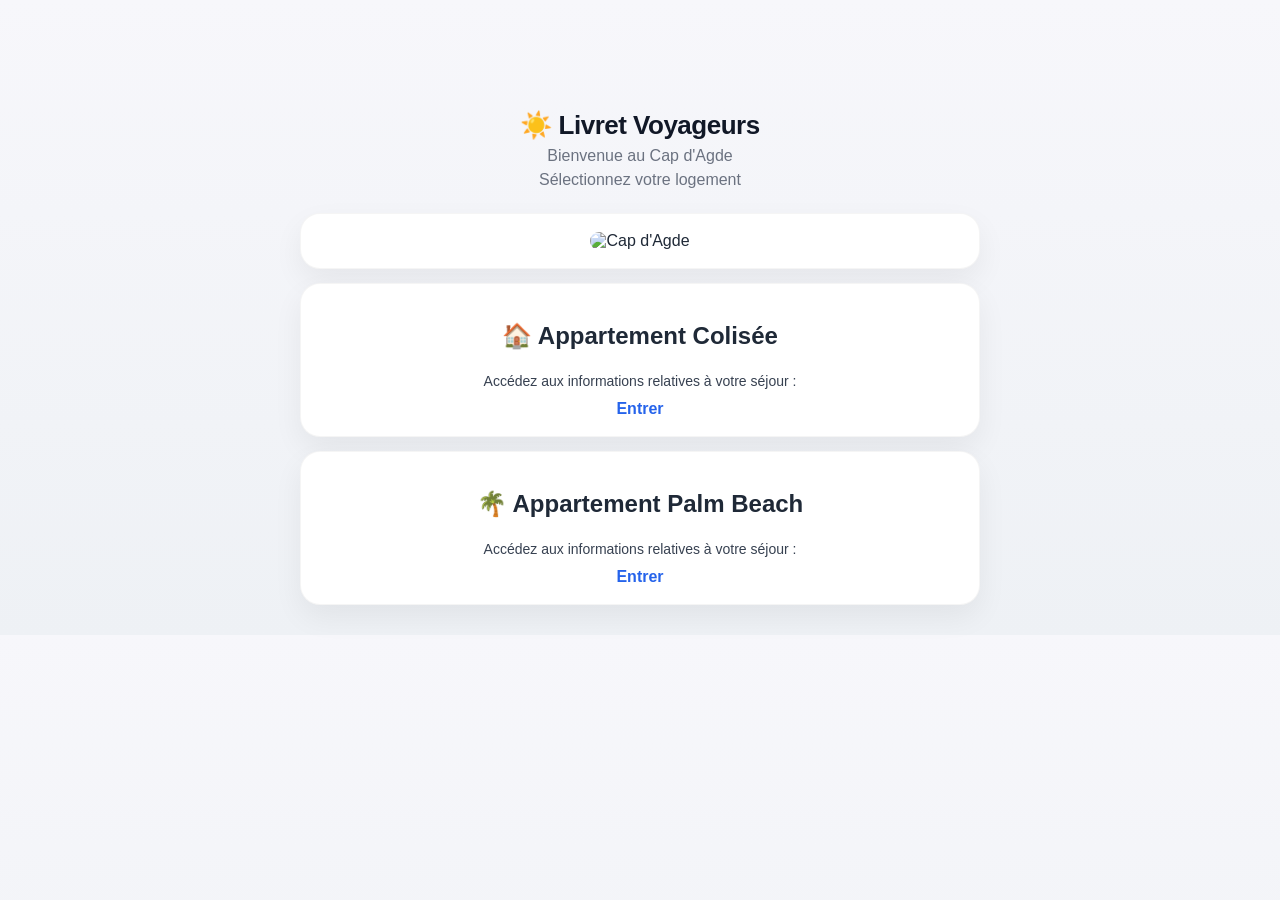
==== index.html @ 2b040fc0 "Update index.html" ====
<!DOCTYPE html>
<html lang="fr">
<head>
  <meta charset="UTF-8">
  <meta name="viewport" content="width=device-width, initial-scale=1.0">
  <title>Livret Voyageurs</title>
  <link rel="stylesheet" href="css/style.css">
</head>

<body>

  <div class="container">

    <div class="header">
      <h1>☀️ Livret Voyageurs</h1>
      <p>Bienvenue au Cap d'Agde</p>
      <p>Sélectionnez votre logement</p>
    </div>

    <!-- PHOTO D'ACCUEIL -->
    <div class="card">
      <img
        src="images/accueil.jpg"
        alt="Cap d'Agde"
        style="width:100%; border-radius:12px;"
      >
    </div>

    <!-- COLISÉE -->
    <div class="card">
      <h2>🏠 Appartement Colisée</h2>

      <p>
        Accédez aux informations relatives à votre séjour :
      </p>

      <a class="btn" href="colisee/colisee.html">
        Entrer
      </a>
    </div>

    <!-- PALM BEACH -->
    <div class="card">
      <h2>🌴 Appartement Palm Beach</h2>

      <p>
        Accédez aux informations relatives à votre séjour :
      </p>

      <a class="btn" href="palm-beach/palm-beach.html">
        Entrer
      </a>
    </div>

  </div>

</body>
</html>
---- css/style.css ----
body {
  margin: 0;
  font-family: -apple-system, BlinkMacSystemFont, "Segoe UI", Roboto, Arial, sans-serif;
  background: linear-gradient(180deg, #f7f7fb 0%, #eef1f5 100%);
  color: #1f2937;
  text-align: center; /* CENTRAGE GLOBAL */
}

/* CONTAINER */
.container {
  max-width: 680px;
  margin: auto;
  padding: 16px;
  padding-top: 80px;
}

/* HEADER PLUS PREMIUM */
.header {
  text-align: center;
  padding: 30px 10px 10px;
}

.header h1 {
  font-size: 26px;
  margin: 0;
  font-weight: 800;
  letter-spacing: -0.5px;
  color: #111827;
}

.header p {
  margin: 6px 0 0;
  color: #6b7280;
}

.small {
  font-size: 13px;
  color: #9ca3af;
}

/* LANG SWITCH */
.lang-switch {
  margin-top: 14px;
  display: flex;
  justify-content: center;
  gap: 10px;
}

.lang-switch button {
  background: white;
  border: 1px solid #e5e7eb;
  padding: 7px 12px;
  border-radius: 999px;
  font-weight: 600;
  font-size: 13px;
  cursor: pointer;
  transition: 0.2s;
  box-shadow: 0 4px 10px rgba(0,0,0,0.04);
}

.lang-switch button:hover {
  transform: translateY(-1px);
}

/* CARDS STYLE HÔTEL */
.card {
  background: white;
  border-radius: 20px;
  padding: 18px;
  margin: 14px 0;
  box-shadow: 0 12px 30px rgba(0,0,0,0.06);
  border: 1px solid rgba(0,0,0,0.04);
  transition: 0.2s;
}

.card:hover {
  transform: translateY(-2px);
}

/* TITRES SECTION */
.card h3 {
  margin: 0 0 10px;
  font-size: 16px;
  font-weight: 800;
  color: #111827;
}

/* TEXTE */
.card p {
  margin: 0;
  font-size: 14px;
  color: #374151;
  line-height: 1.6;
}

/* LIENS */
.card a {
  display: block;
  margin-top: 8px;
  text-decoration: none;
  color: #2563eb;
  font-weight: 600;
}

.card a:hover {
  color: #1d4ed8;
}

/* TOP BAR GLASS */
.topbar {
  position: fixed;
  top: 0;
  left: 0;
  right: 0;
  background: rgba(255,255,255,0.85);
  backdrop-filter: blur(10px);
  border-bottom: 1px solid #e5e7eb;
  z-index: 1000;
}

.topbar-inner {
  max-width: 680px;
  margin: auto;
  display: flex;
  justify-content: space-around;
  padding: 10px 0;
}

.topbar a {
  text-decoration: none;
  color: #111827;
  font-weight: 600;
  font-size: 13px;
  padding: 6px 10px;
  border-radius: 10px;
}

.topbar a:hover {
  background: #f3f4f6;
}

/* BACK BUTTON */
.backtop {
  position: fixed;
  bottom: 18px;
  right: 18px;
  width: 48px;
  height: 48px;
  background: #ff6a00;
  color: white;
  border-radius: 50%;
  display: flex;
  align-items: center;
  justify-content: center;
  font-weight: bold;
  text-decoration: none;
  box-shadow: 0 10px 25px rgba(0,0,0,0.25);
}

/* PHOTOS */
.photo {
  margin: 16px 0;
}

.photo img {
  display: block;
  max-width: 100%;
  height: auto;

  /* important pour photos verticales */
  max-height: 60vh;

  margin: 0 auto;
  border-radius: 12px;
}

/* SCROLL FLUIDE */
html {
  scroll-behavior: smooth;
}

/* MOBILE OPTIMISÉ */
@media (min-width: 600px) {
  .photo img {
    max-height: 70vh;
  }
}
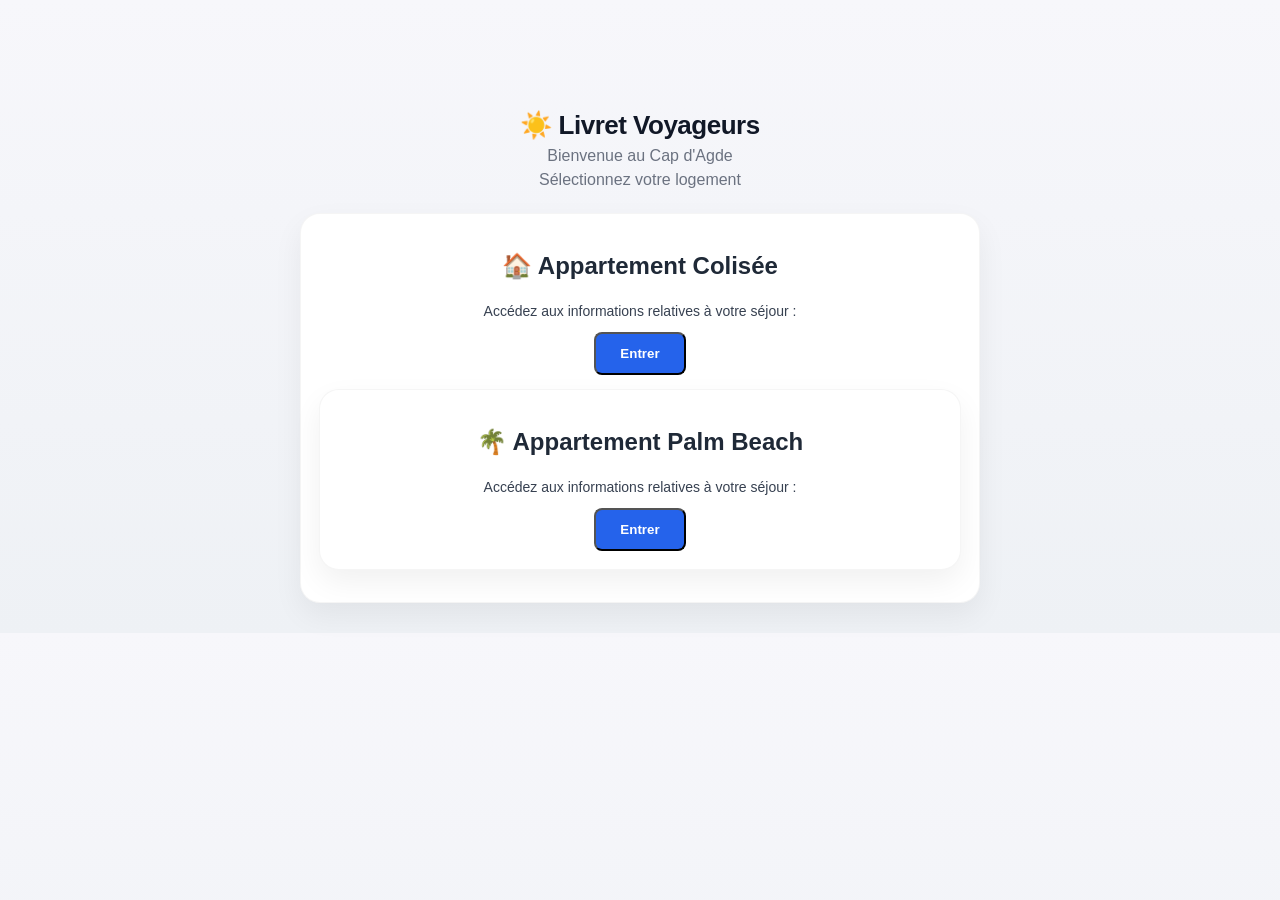
==== commit a86eeb78: "Update index.html" ====
--- a/index.html
+++ b/index.html
@@ -17,15 +17,6 @@
       <p>Sélectionnez votre logement</p>
     </div>
 
-    <!-- PHOTO D'ACCUEIL -->
-    <div class="card">
-      <img
-        src="images/accueil.jpg"
-        alt="Cap d'Agde"
-        style="width:100%; border-radius:12px;"
-      >
-    </div>
-
     <!-- COLISÉE -->
     <div class="card">
       <h2>🏠 Appartement Colisée</h2>
@@ -34,10 +25,9 @@
         Accédez aux informations relatives à votre séjour :
       </p>
 
-      <a class="btn" href="colisee/colisee.html">
-        Entrer
-      </a>
-    </div>
+      <button class="btn" onclick="accesColisee()">
+  Entrer
+</button>
 
     <!-- PALM BEACH -->
     <div class="card">
@@ -47,12 +37,34 @@
         Accédez aux informations relatives à votre séjour :
       </p>
 
-      <a class="btn" href="palm-beach/palm-beach.html">
-        Entrer
-      </a>
+      <button class="btn" onclick="accesPalmBeach()">
+  Entrer
+</button>
     </div>
 
   </div>
 
+    <script>
+function accesColisee() {
+    const code = prompt("Entrez votre code d'accès");
+
+    if (code === "2510") {
+        window.location.href = "colisee/colisee.html";
+    } else {
+        alert("Code incorrect");
+    }
+}
+
+function accesPalmBeach() {
+    const code = prompt("Entrez votre code d'accès");
+
+    if (code === "4837") {
+        window.location.href = "palm-beach/palm-beach.html";
+    } else {
+        alert("Code incorrect");
+    }
+}
+</script>
+    
 </body>
 </html>
--- a/css/style.css
+++ b/css/style.css
@@ -185,3 +185,18 @@
     max-height: 70vh;
   }
 }
+
+.btn{
+    display:inline-block;
+    margin-top:10px;
+    padding:12px 24px;
+    background:#2563eb;
+    color:white;
+    text-decoration:none;
+    border-radius:8px;
+    font-weight:bold;
+}
+
+.btn:hover{
+    opacity:0.9;
+}
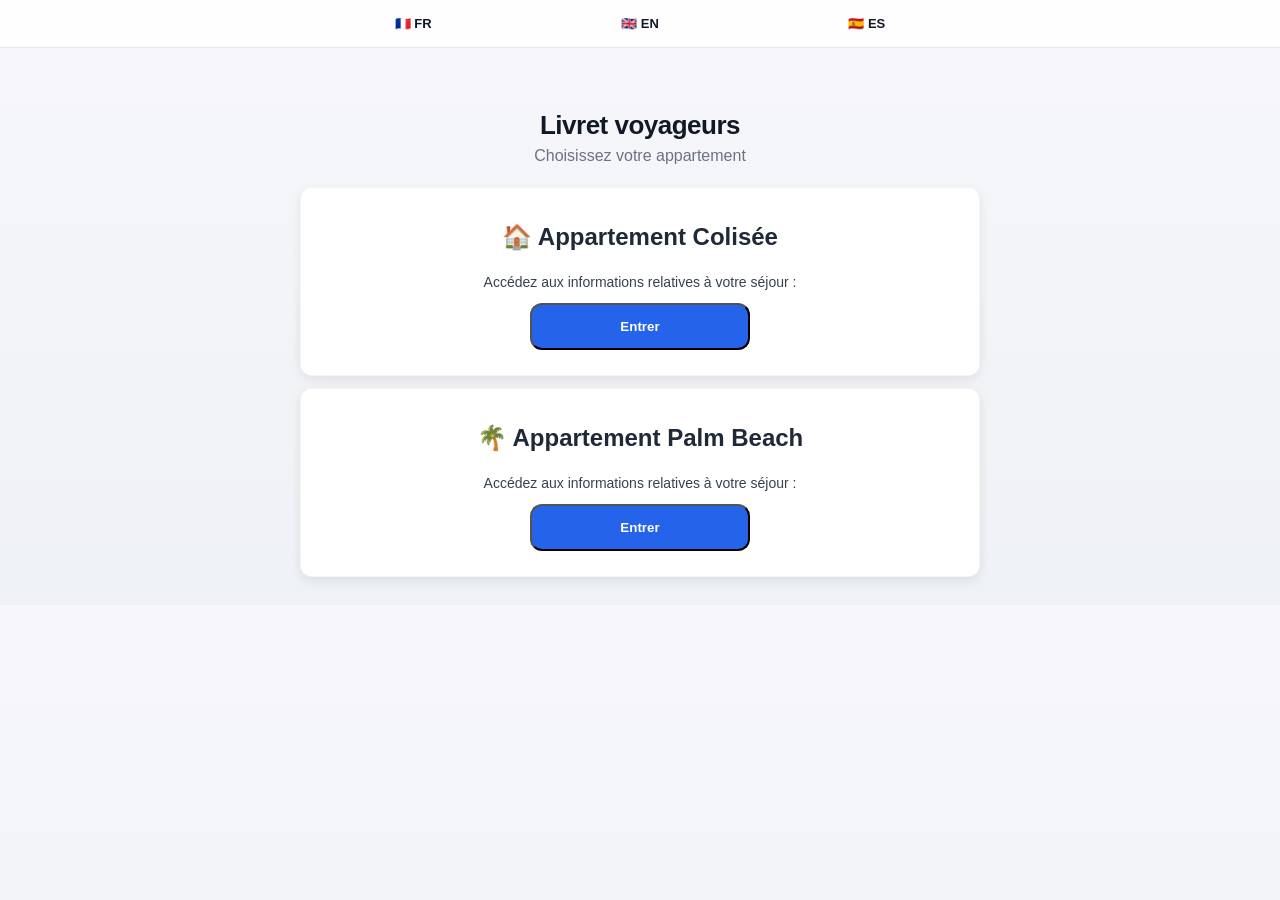
==== commit 16773b33: "Update index.html" ====
--- a/index.html
+++ b/index.html
@@ -9,62 +9,149 @@
 
 <body>
 
+  <!-- LANG SWITCH -->
+  <div class="topbar">
+    <div class="topbar-inner">
+      <a href="#" onclick="setLang('fr')">🇫🇷 FR</a>
+      <a href="#" onclick="setLang('en')">🇬🇧 EN</a>
+      <a href="#" onclick="setLang('es')">🇪🇸 ES</a>
+    </div>
+  </div>
+
   <div class="container">
 
     <div class="header">
-      <h1>☀️ Livret Voyageurs</h1>
-      <p>Bienvenue au Cap d'Agde</p>
-      <p>Sélectionnez votre logement</p>
+      <h1 id="title"></h1>
+      <p id="subtitle"></p>
     </div>
 
     <!-- COLISÉE -->
     <div class="card">
-      <h2>🏠 Appartement Colisée</h2>
-
-      <p>
-        Accédez aux informations relatives à votre séjour :
-      </p>
+      <h2>🏠 <span id="colisee-title"></span></h2>
+      <p id="colisee-text"></p>
 
       <button class="btn" onclick="accesColisee()">
-  Entrer
-</button>
+        <span id="btn-enter"></span>
+      </button>
+    </div>
 
     <!-- PALM BEACH -->
     <div class="card">
-      <h2>🌴 Appartement Palm Beach</h2>
-
-      <p>
-        Accédez aux informations relatives à votre séjour :
-      </p>
+      <h2>🌴 <span id="palm-title"></span></h2>
+      <p id="palm-text"></p>
 
       <button class="btn" onclick="accesPalmBeach()">
-  Entrer
-</button>
+        <span id="btn-enter2"></span>
+      </button>
     </div>
 
   </div>
 
-    <script>
-function accesColisee() {
-    const code = prompt("Entrez votre code d'accès");
+  <script>
+    let lang = localStorage.getItem("lang") || "fr";
 
-    if (code === "2510") {
+    const t = {
+      fr: {
+        title: "Livret voyageurs",
+        subtitle: "Choisissez votre appartement",
+
+        colisee: "Appartement Colisée",
+        palm: "Appartement Palm Beach",
+
+        text: "Accédez aux informations relatives à votre séjour :",
+
+        enter: "Entrer"
+      },
+
+      en: {
+        title: "Guest Guide",
+        subtitle: "Choose your apartment",
+
+        colisee: "Colisée Apartment",
+        palm: "Palm Beach Apartment",
+
+        text: "Access your stay information:",
+
+        enter: "Enter"
+      },
+
+      es: {
+        title: "Guía del viajero",
+        subtitle: "Elige tu apartamento",
+
+        colisee: "Apartamento Colisée",
+        palm: "Apartamento Palm Beach",
+
+        text: "Accede a la información de tu estancia:",
+
+        enter: "Entrar"
+      }
+    };
+
+    function setLang(l){
+      lang = l;
+      localStorage.setItem("lang", l);
+      render();
+    }
+
+    function render(){
+      const d = t[lang];
+
+      document.getElementById("title").innerText = d.title;
+      document.getElementById("subtitle").innerText = d.subtitle;
+
+      document.getElementById("colisee-title").innerText = d.colisee;
+      document.getElementById("palm-title").innerText = d.palm;
+
+      document.getElementById("colisee-text").innerText = d.text;
+      document.getElementById("palm-text").innerText = d.text;
+
+      document.getElementById("btn-enter").innerText = d.enter;
+      document.getElementById("btn-enter2").innerText = d.enter;
+    }
+
+    render();
+
+    /* ======================
+       CODES PIN
+    ====================== */
+
+    function accesColisee() {
+      const code = prompt(
+        lang === "fr" ? "Entrez votre code d'accès" :
+        lang === "en" ? "Enter your access code" :
+        "Introduce tu código de acceso"
+      );
+
+      if (code === "2510") {
         window.location.href = "colisee/colisee.html";
-    } else {
-        alert("Code incorrect");
+      } else {
+        alert(
+          lang === "fr" ? "Code incorrect" :
+          lang === "en" ? "Wrong code" :
+          "Código incorrecto"
+        );
+      }
     }
-}
 
-function accesPalmBeach() {
-    const code = prompt("Entrez votre code d'accès");
+    function accesPalmBeach() {
+      const code = prompt(
+        lang === "fr" ? "Entrez votre code d'accès" :
+        lang === "en" ? "Enter your access code" :
+        "Introduce tu código de acceso"
+      );
 
-    if (code === "4837") {
+      if (code === "4837") {
         window.location.href = "palm-beach/palm-beach.html";
-    } else {
-        alert("Code incorrect");
+      } else {
+        alert(
+          lang === "fr" ? "Code incorrect" :
+          lang === "en" ? "Wrong code" :
+          "Código incorrecto"
+        );
+      }
     }
-}
-</script>
-    
+  </script>
+
 </body>
 </html>
--- a/css/style.css
+++ b/css/style.css
@@ -186,17 +186,53 @@
   }
 }
 
+/* =========================
+   BUTTON BASE
+========================= */
 .btn{
-    display:inline-block;
-    margin-top:10px;
-    padding:12px 24px;
-    background:#2563eb;
-    color:white;
-    text-decoration:none;
-    border-radius:8px;
-    font-weight:bold;
+  display:block;
+  width: fit-content;
+  min-width: 220px;
+  margin: 10px auto;
+  padding: 14px 18px;
+  text-align: center;
+  background: #2563eb;
+  color: white;
+  text-decoration: none;
+  border-radius: 12px;
+  font-weight: 600;
+  transition: 0.2s ease;
 }
 
 .btn:hover{
-    opacity:0.9;
-}
+  background: #1d4ed8;
+  transform: translateY(-2px);
+}
+
+.btn.secondary{
+  background: #d0f7be;
+}
+
+.btn.large{
+  background : #f7a96d;
+  font-size: 18px;
+  padding: 18px 22px;
+  min-width: 260px;
+}
+
+/* =========================
+   CENTRAGE GLOBAL (optionnel mais propre)
+========================= */
+.card{
+  background: white;
+  padding: 15px;
+  border-radius: 12px;
+  margin: 12px 0;
+  box-shadow: 0 4px 12px rgba(0,0,0,0.08);
+  display: flex;
+  flex-direction: column;
+  align-items: center;
+}
+
+
+
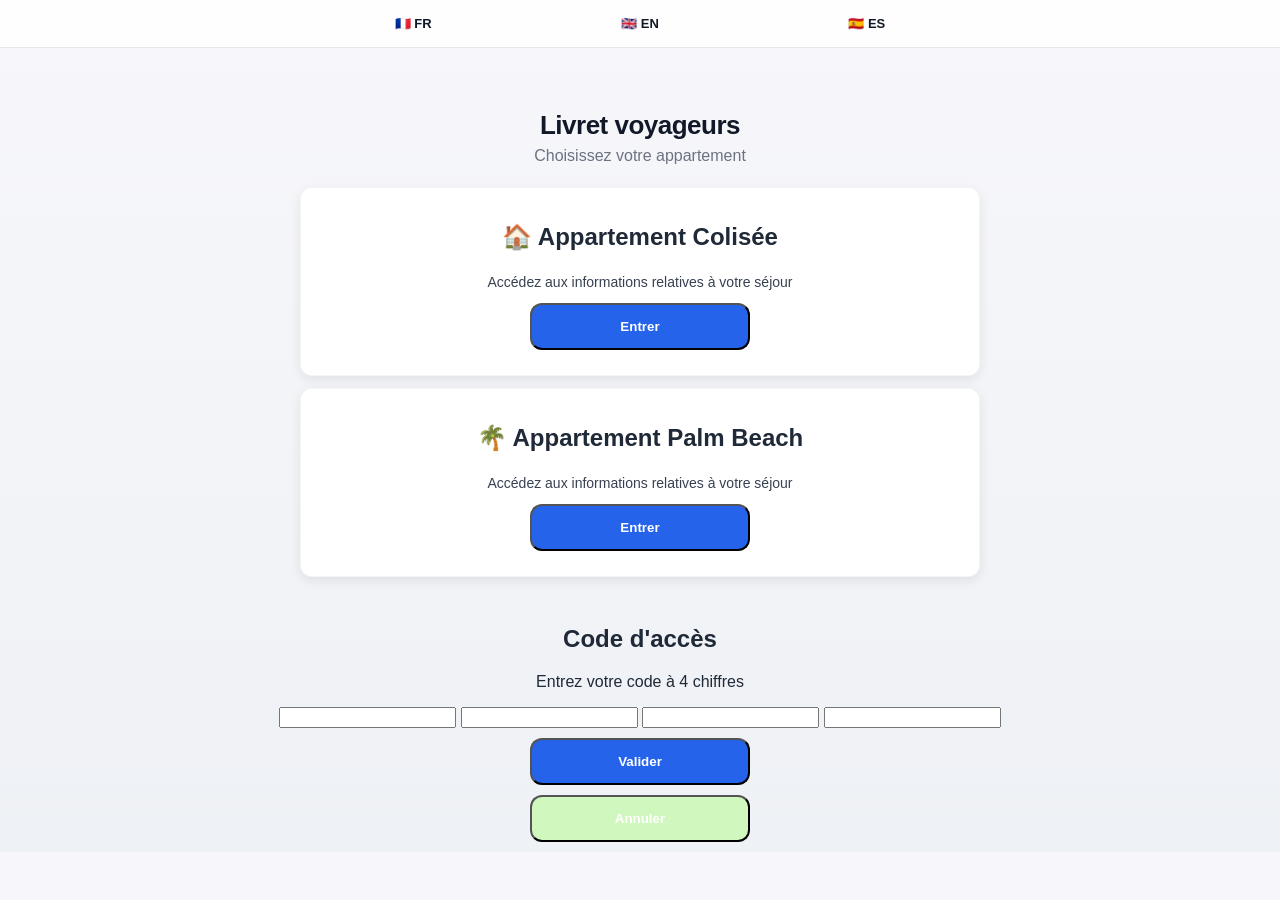
==== commit 09c98568: "Update index.html" ====
--- a/index.html
+++ b/index.html
@@ -9,7 +9,7 @@
 
 <body>
 
-  <!-- LANG SWITCH -->
+  <!-- TOP BAR LANGUE -->
   <div class="topbar">
     <div class="topbar-inner">
       <a href="#" onclick="setLang('fr')">🇫🇷 FR</a>
@@ -29,61 +29,73 @@
     <div class="card">
       <h2>🏠 <span id="colisee-title"></span></h2>
       <p id="colisee-text"></p>
-
-      <button class="btn" onclick="accesColisee()">
-        <span id="btn-enter"></span>
-      </button>
+      <button class="btn" onclick="openPin('colisee')">Entrer</button>
     </div>
 
     <!-- PALM BEACH -->
     <div class="card">
       <h2>🌴 <span id="palm-title"></span></h2>
       <p id="palm-text"></p>
-
-      <button class="btn" onclick="accesPalmBeach()">
-        <span id="btn-enter2"></span>
-      </button>
+      <button class="btn" onclick="openPin('palm')">Entrer</button>
     </div>
 
   </div>
 
+  <!-- =========================
+       PIN MODAL
+  ========================= -->
+  <div id="pinOverlay" class="pin-overlay hidden">
+
+    <div class="pin-box">
+
+      <h2 id="pinTitle">Code d'accès</h2>
+      <p id="pinSubtitle">Entrez votre code à 4 chiffres</p>
+
+      <div class="pin-inputs">
+        <input maxlength="1" class="pin" />
+        <input maxlength="1" class="pin" />
+        <input maxlength="1" class="pin" />
+        <input maxlength="1" class="pin" />
+      </div>
+
+      <button class="btn" onclick="validatePin()">Valider</button>
+      <button class="btn secondary" onclick="closePin()">Annuler</button>
+
+    </div>
+
+  </div>
+
+  <!-- =========================
+       SCRIPT GLOBAL
+  ========================= -->
   <script>
     let lang = localStorage.getItem("lang") || "fr";
+
+    let currentApp = null;
 
     const t = {
       fr: {
         title: "Livret voyageurs",
         subtitle: "Choisissez votre appartement",
-
         colisee: "Appartement Colisée",
         palm: "Appartement Palm Beach",
-
-        text: "Accédez aux informations relatives à votre séjour :",
-
+        text: "Accédez aux informations relatives à votre séjour",
         enter: "Entrer"
       },
-
       en: {
         title: "Guest Guide",
         subtitle: "Choose your apartment",
-
         colisee: "Colisée Apartment",
         palm: "Palm Beach Apartment",
-
-        text: "Access your stay information:",
-
+        text: "Access your stay information",
         enter: "Enter"
       },
-
       es: {
         title: "Guía del viajero",
         subtitle: "Elige tu apartamento",
-
         colisee: "Apartamento Colisée",
         palm: "Apartamento Palm Beach",
-
-        text: "Accede a la información de tu estancia:",
-
+        text: "Accede a la información de tu estancia",
         enter: "Entrar"
       }
     };
@@ -105,52 +117,70 @@
 
       document.getElementById("colisee-text").innerText = d.text;
       document.getElementById("palm-text").innerText = d.text;
-
-      document.getElementById("btn-enter").innerText = d.enter;
-      document.getElementById("btn-enter2").innerText = d.enter;
     }
 
     render();
 
-    /* ======================
-       CODES PIN
-    ====================== */
+    // =========================
+    // PIN SYSTEM
+    // =========================
 
-    function accesColisee() {
-      const code = prompt(
-        lang === "fr" ? "Entrez votre code d'accès" :
-        lang === "en" ? "Enter your access code" :
-        "Introduce tu código de acceso"
-      );
+    function openPin(app){
+      currentApp = app;
 
-      if (code === "2510") {
-        window.location.href = "colisee/colisee.html";
+      document.getElementById("pinOverlay").classList.remove("hidden");
+
+      const inputs = document.querySelectorAll(".pin");
+      inputs.forEach(i => i.value = "");
+      inputs[0].focus();
+
+      inputs.forEach((input, index) => {
+        input.oninput = () => {
+          if(input.value && index < 3){
+            inputs[index + 1].focus();
+          }
+        };
+      });
+    }
+
+    function validatePin(){
+      const inputs = document.querySelectorAll(".pin");
+      let code = "";
+
+      inputs.forEach(i => code += i.value);
+
+      let valid = false;
+
+      if(currentApp === "colisee" && code === "2510"){
+        valid = "colisee/colisee.html";
+      }
+
+      if(currentApp === "palm" && code === "4837"){
+        valid = "palm-beach/palm-beach.html";
+      }
+
+      if(valid){
+        window.location.href = valid;
       } else {
         alert(
           lang === "fr" ? "Code incorrect" :
           lang === "en" ? "Wrong code" :
           "Código incorrecto"
         );
+
+        inputs.forEach(i => i.value = "");
+        inputs[0].focus();
       }
     }
 
-    function accesPalmBeach() {
-      const code = prompt(
-        lang === "fr" ? "Entrez votre code d'accès" :
-        lang === "en" ? "Enter your access code" :
-        "Introduce tu código de acceso"
-      );
+    function closePin(){
+      document.getElementById("pinOverlay").classList.add("hidden");
+    }
 
-      if (code === "4837") {
-        window.location.href = "palm-beach/palm-beach.html";
-      } else {
-        alert(
-          lang === "fr" ? "Code incorrect" :
-          lang === "en" ? "Wrong code" :
-          "Código incorrecto"
-        );
-      }
-    }
+    document.addEventListener("keydown", (e) => {
+      if(e.key === "Escape") closePin();
+    });
+
   </script>
 
 </body>
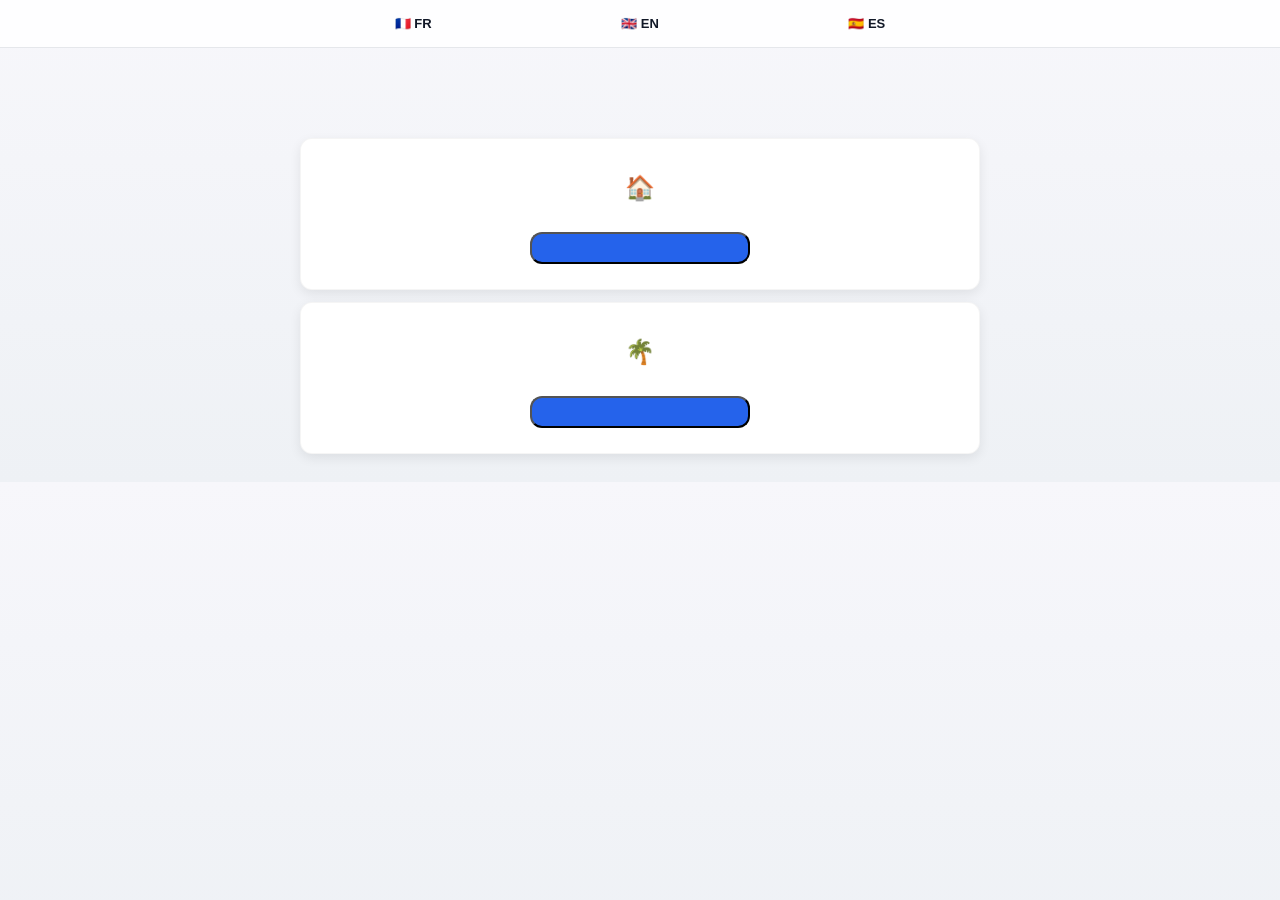
==== commit 8789d063: "Update index.html" ====
--- a/index.html
+++ b/index.html
@@ -29,14 +29,14 @@
     <div class="card">
       <h2>🏠 <span id="colisee-title"></span></h2>
       <p id="colisee-text"></p>
-      <button class="btn" onclick="openPin('colisee')">Entrer</button>
+      <button class="btn" onclick="openPin('colisee')" id="btn-colisee"></button>
     </div>
 
     <!-- PALM BEACH -->
     <div class="card">
       <h2>🌴 <span id="palm-title"></span></h2>
       <p id="palm-text"></p>
-      <button class="btn" onclick="openPin('palm')">Entrer</button>
+      <button class="btn" onclick="openPin('palm')" id="btn-palm"></button>
     </div>
 
   </div>
@@ -81,6 +81,8 @@
         palm: "Appartement Palm Beach",
         text: "Accédez aux informations relatives à votre séjour",
         enter: "Entrer"
+        pinTitle: "Code d'accès",
+        pinSubtitle: "Entrez votre code à 4 chiffres",
       },
       en: {
         title: "Guest Guide",
@@ -89,6 +91,8 @@
         palm: "Palm Beach Apartment",
         text: "Access your stay information",
         enter: "Enter"
+        pinTitle: "Access code",
+        pinSubtitle: "Enter your 4-digit code",
       },
       es: {
         title: "Guía del viajero",
@@ -97,6 +101,8 @@
         palm: "Apartamento Palm Beach",
         text: "Accede a la información de tu estancia",
         enter: "Entrar"
+        pinTitle: "Código de acceso",
+        pinSubtitle: "Introduce tu código de 4 dígitos",
       }
     };
 
@@ -117,6 +123,12 @@
 
       document.getElementById("colisee-text").innerText = d.text;
       document.getElementById("palm-text").innerText = d.text;
+
+      document.getElementById("btn-colisee").innerText = d.enter;
+      document.getElementById("btn-palm").innerText = d.enter;
+
+      document.getElementById("pinTitle").innerText = d.pinTitle;
+      document.getElementById("pinSubtitle").innerText = d.pinSubtitle;
     }
 
     render();
@@ -125,23 +137,25 @@
     // PIN SYSTEM
     // =========================
 
-    function openPin(app){
-      currentApp = app;
-
-      document.getElementById("pinOverlay").classList.remove("hidden");
-
-      const inputs = document.querySelectorAll(".pin");
-      inputs.forEach(i => i.value = "");
-      inputs[0].focus();
-
-      inputs.forEach((input, index) => {
-        input.oninput = () => {
-          if(input.value && index < 3){
-            inputs[index + 1].focus();
-          }
-        };
-      });
-    }
+function openPin(app){
+  currentApp = app;
+
+  const overlay = document.getElementById("pinOverlay");
+  overlay.classList.remove("hidden");
+
+  const inputs = document.querySelectorAll(".pin");
+
+  inputs.forEach(i => i.value = "");
+  inputs[0].focus();
+
+  inputs.forEach((input, index) => {
+    input.oninput = () => {
+      if(input.value && index < 3){
+        inputs[index + 1].focus();
+      }
+    };
+  });
+}
 
     function validatePin(){
       const inputs = document.querySelectorAll(".pin");
--- a/css/style.css
+++ b/css/style.css
@@ -234,5 +234,89 @@
   align-items: center;
 }
 
-
-
+/* =========================
+   PIN OVERLAY (PRO)
+========================= */
+
+.pin-overlay{
+  position: fixed;
+  inset: 0;
+  background: rgba(0,0,0,0.55);
+  display: flex;
+  align-items: center;
+  justify-content: center;
+  z-index: 9999;
+  backdrop-filter: blur(6px);
+}
+
+.pin-overlay.hidden{
+  display: none;
+}
+
+.pin-box{
+  background: white;
+  padding: 26px;
+  border-radius: 18px;
+  width: 90%;
+  max-width: 340px;
+  text-align: center;
+  box-shadow: 0 25px 60px rgba(0,0,0,0.35);
+
+  transform: scale(0.9);
+  animation: popIn 0.2s ease forwards;
+}
+
+@keyframes popIn {
+  to {
+    transform: scale(1);
+  }
+}
+
+.pin-box h2{
+  margin: 0;
+  font-size: 20px;
+  font-weight: 800;
+}
+
+.pin-box p{
+  margin: 6px 0 18px;
+  color: #6b7280;
+  font-size: 14px;
+}
+
+/* INPUTS */
+.pin-inputs{
+  display: flex;
+  justify-content: center;
+  gap: 10px;
+  margin: 20px 0;
+}
+
+.pin{
+  width: 50px;
+  height: 55px;
+  font-size: 22px;
+  text-align: center;
+  border: 2px solid #e5e7eb;
+  border-radius: 12px;
+  outline: none;
+  transition: 0.2s;
+}
+
+.pin:focus{
+  border-color: #2563eb;
+  transform: translateY(-2px);
+}
+
+/* boutons */
+.pin-box .btn{
+  width: 100%;
+  margin-top: 10px;
+}
+
+.pin-box .btn.secondary{
+  background: #e5e7eb;
+  color: #111827;
+}
+
+
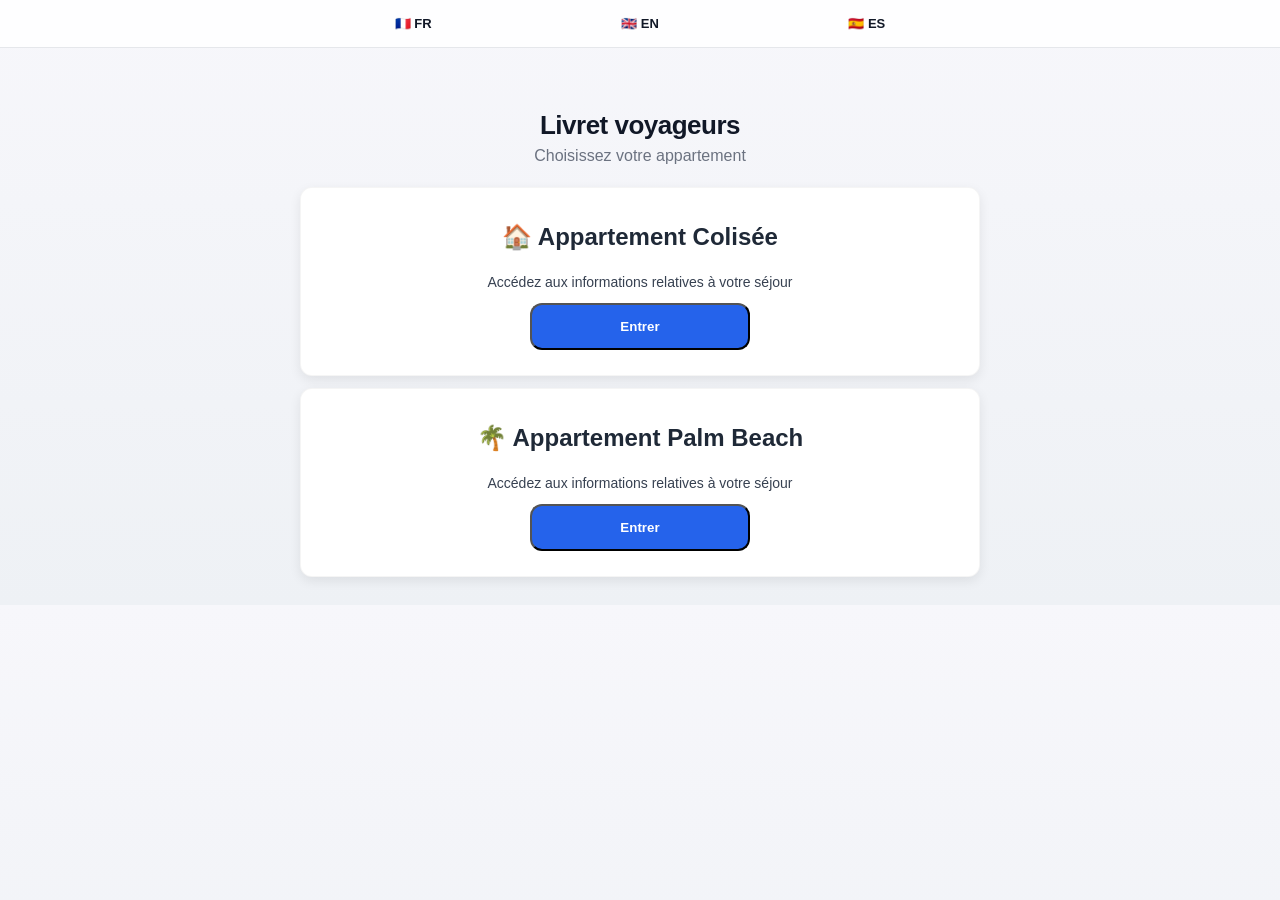
==== commit 09d32f5d: "Update index.html" ====
--- a/index.html
+++ b/index.html
@@ -80,7 +80,7 @@
         colisee: "Appartement Colisée",
         palm: "Appartement Palm Beach",
         text: "Accédez aux informations relatives à votre séjour",
-        enter: "Entrer"
+        enter: "Entrer",
         pinTitle: "Code d'accès",
         pinSubtitle: "Entrez votre code à 4 chiffres",
       },
@@ -90,7 +90,7 @@
         colisee: "Colisée Apartment",
         palm: "Palm Beach Apartment",
         text: "Access your stay information",
-        enter: "Enter"
+        enter: "Enter",
         pinTitle: "Access code",
         pinSubtitle: "Enter your 4-digit code",
       },
@@ -100,7 +100,7 @@
         colisee: "Apartamento Colisée",
         palm: "Apartamento Palm Beach",
         text: "Accede a la información de tu estancia",
-        enter: "Entrar"
+        enter: "Entrar",
         pinTitle: "Código de acceso",
         pinSubtitle: "Introduce tu código de 4 dígitos",
       }
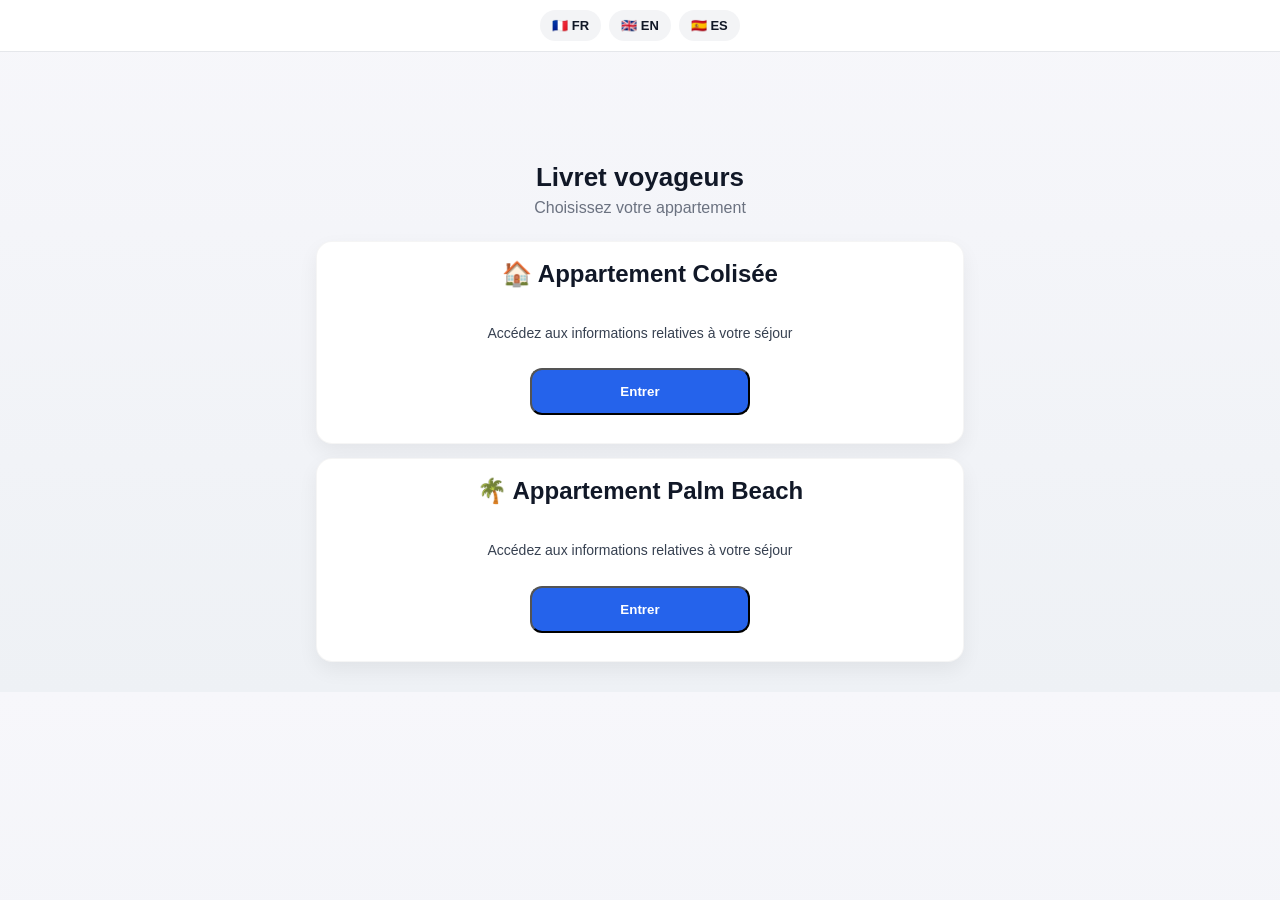
==== commit 9489d876: "Update index.html" ====
--- a/index.html
+++ b/index.html
@@ -7,7 +7,7 @@
   <link rel="stylesheet" href="css/style.css">
 </head>
 
-<body>
+<body class="page-home">
 
   <!-- TOP BAR LANGUE -->
   <div class="topbar">
--- a/css/style.css
+++ b/css/style.css
@@ -1,12 +1,27 @@
+/* =========================
+   BASE
+========================= */
+
+* {
+  box-sizing: border-box;
+}
+
 body {
   margin: 0;
   font-family: -apple-system, BlinkMacSystemFont, "Segoe UI", Roboto, Arial, sans-serif;
   background: linear-gradient(180deg, #f7f7fb 0%, #eef1f5 100%);
   color: #1f2937;
-  text-align: center; /* CENTRAGE GLOBAL */
-}
-
-/* CONTAINER */
+  text-align: center;
+}
+
+html {
+  scroll-behavior: smooth;
+}
+
+/* =========================
+   CONTAINER
+========================= */
+
 .container {
   max-width: 680px;
   margin: auto;
@@ -14,7 +29,10 @@
   padding-top: 80px;
 }
 
-/* HEADER PLUS PREMIUM */
+/* =========================
+   HEADER
+========================= */
+
 .header {
   text-align: center;
   padding: 30px 10px 10px;
@@ -24,7 +42,6 @@
   font-size: 26px;
   margin: 0;
   font-weight: 800;
-  letter-spacing: -0.5px;
   color: #111827;
 }
 
@@ -33,212 +50,168 @@
   color: #6b7280;
 }
 
-.small {
-  font-size: 13px;
-  color: #9ca3af;
-}
-
-/* LANG SWITCH */
-.lang-switch {
-  margin-top: 14px;
-  display: flex;
-  justify-content: center;
-  gap: 10px;
-}
-
-.lang-switch button {
-  background: white;
-  border: 1px solid #e5e7eb;
-  padding: 7px 12px;
-  border-radius: 999px;
-  font-weight: 600;
-  font-size: 13px;
-  cursor: pointer;
-  transition: 0.2s;
-  box-shadow: 0 4px 10px rgba(0,0,0,0.04);
-}
-
-.lang-switch button:hover {
-  transform: translateY(-1px);
-}
-
-/* CARDS STYLE HÔTEL */
+/* =========================
+   CARDS (UNIFIÉ)
+========================= */
+
 .card {
   background: white;
-  border-radius: 20px;
+  border-radius: 16px;
   padding: 18px;
   margin: 14px 0;
-  box-shadow: 0 12px 30px rgba(0,0,0,0.06);
+  box-shadow: 0 8px 20px rgba(0,0,0,0.06);
   border: 1px solid rgba(0,0,0,0.04);
-  transition: 0.2s;
+
+  display: flex;
+  flex-direction: column;
+  align-items: center;
 }
 
 .card:hover {
   transform: translateY(-2px);
-}
-
-/* TITRES SECTION */
+  transition: 0.2s;
+}
+
+.card h2,
 .card h3 {
-  margin: 0 0 10px;
-  font-size: 16px;
-  font-weight: 800;
+  margin-top: 0;
   color: #111827;
 }
 
-/* TEXTE */
 .card p {
-  margin: 0;
   font-size: 14px;
+  line-height: 1.6;
   color: #374151;
-  line-height: 1.6;
-}
-
-/* LIENS */
-.card a {
+}
+
+/* =========================
+   BUTTONS (FIX BLEU + CLEAN)
+========================= */
+
+.btn {
   display: block;
-  margin-top: 8px;
-  text-decoration: none;
-  color: #2563eb;
-  font-weight: 600;
-}
-
-.card a:hover {
-  color: #1d4ed8;
-}
-
-/* TOP BAR GLASS */
-.topbar {
-  position: fixed;
-  top: 0;
-  left: 0;
-  right: 0;
-  background: rgba(255,255,255,0.85);
-  backdrop-filter: blur(10px);
-  border-bottom: 1px solid #e5e7eb;
-  z-index: 1000;
-}
-
-.topbar-inner {
-  max-width: 680px;
-  margin: auto;
-  display: flex;
-  justify-content: space-around;
-  padding: 10px 0;
-}
-
-.topbar a {
-  text-decoration: none;
-  color: #111827;
-  font-weight: 600;
-  font-size: 13px;
-  padding: 6px 10px;
-  border-radius: 10px;
-}
-
-.topbar a:hover {
-  background: #f3f4f6;
-}
-
-/* BACK BUTTON */
-.backtop {
-  position: fixed;
-  bottom: 18px;
-  right: 18px;
-  width: 48px;
-  height: 48px;
-  background: #ff6a00;
-  color: white;
-  border-radius: 50%;
-  display: flex;
-  align-items: center;
-  justify-content: center;
-  font-weight: bold;
-  text-decoration: none;
-  box-shadow: 0 10px 25px rgba(0,0,0,0.25);
-}
-
-/* PHOTOS */
-.photo {
-  margin: 16px 0;
-}
-
-.photo img {
-  display: block;
-  max-width: 100%;
-  height: auto;
-
-  /* important pour photos verticales */
-  max-height: 60vh;
-
-  margin: 0 auto;
-  border-radius: 12px;
-}
-
-/* SCROLL FLUIDE */
-html {
-  scroll-behavior: smooth;
-}
-
-/* MOBILE OPTIMISÉ */
-@media (min-width: 600px) {
-  .photo img {
-    max-height: 70vh;
-  }
-}
-
-/* =========================
-   BUTTON BASE
-========================= */
-.btn{
-  display:block;
   width: fit-content;
   min-width: 220px;
   margin: 10px auto;
   padding: 14px 18px;
   text-align: center;
   background: #2563eb;
-  color: white;
+  color: white !important;
   text-decoration: none;
   border-radius: 12px;
   font-weight: 600;
   transition: 0.2s ease;
 }
 
-.btn:hover{
+.btn:hover {
   background: #1d4ed8;
   transform: translateY(-2px);
 }
 
-.btn.secondary{
-  background: #d0f7be;
-}
-
-.btn.large{
-  background : #f7a96d;
+/* secondaire */
+.btn.secondary {
+  background: #e5e7eb;
+  color: #111827 !important;
+}
+
+/* large */
+.btn.large {
+  background: #f7a96d;
   font-size: 18px;
   padding: 18px 22px;
   min-width: 260px;
 }
 
 /* =========================
-   CENTRAGE GLOBAL (optionnel mais propre)
-========================= */
-.card{
+   SELECT MENU
+========================= */
+
+select {
+  width: 100%;
+  padding: 12px;
+  border-radius: 12px;
+  border: 1px solid #e5e7eb;
+  font-size: 14px;
+  font-weight: 600;
   background: white;
-  padding: 15px;
-  border-radius: 12px;
-  margin: 12px 0;
-  box-shadow: 0 4px 12px rgba(0,0,0,0.08);
-  display: flex;
-  flex-direction: column;
-  align-items: center;
-}
-
-/* =========================
-   PIN OVERLAY (PRO)
-========================= */
-
-.pin-overlay{
+  cursor: pointer;
+  outline: none;
+}
+
+/* =========================
+   SECTIONS SHOW/HIDE
+========================= */
+
+.section {
+  display: none;
+  animation: fade 0.25s ease;
+}
+
+@keyframes fade {
+  from { opacity: 0; transform: translateY(10px); }
+  to { opacity: 1; transform: translateY(0); }
+}
+
+/* =========================
+   PHOTOS (PROPRE + SAFE MOBILE)
+========================= */
+
+.photo {
+  margin: 14px 0;
+  width: 100%;
+}
+
+.photo img {
+  width: 100%;
+  max-width: 100%;
+  height: auto;
+  max-height: 65vh;
+  object-fit: cover;
+  border-radius: 12px;
+  display: block;
+}
+
+/* =========================
+   TOPBAR (si utilisé ailleurs)
+========================= */
+
+.topbar {
+  position: sticky;
+  top: 0;
+  z-index: 999;
+  background: rgba(255,255,255,0.92);
+  backdrop-filter: blur(10px);
+  border-bottom: 1px solid #e5e7eb;
+}
+
+.topbar-inner {
+  display: flex;
+  gap: 8px;
+  overflow-x: auto;
+  padding: 10px;
+  justify-content: center;
+}
+
+.topbar-inner a {
+  flex: 0 0 auto;
+  padding: 8px 12px;
+  border-radius: 999px;
+  text-decoration: none;
+  font-size: 13px;
+  font-weight: 600;
+  color: #111827;
+  background: #f3f4f6;
+}
+
+.topbar-inner a:hover {
+  background: #e5e7eb;
+}
+
+/* =========================
+   PIN SYSTEM (ON GARDE PROPRE)
+========================= */
+
+.pin-overlay {
   position: fixed;
   inset: 0;
   background: rgba(0,0,0,0.55);
@@ -249,11 +222,11 @@
   backdrop-filter: blur(6px);
 }
 
-.pin-overlay.hidden{
+.pin-overlay.hidden {
   display: none;
 }
 
-.pin-box{
+.pin-box {
   background: white;
   padding: 26px;
   border-radius: 18px;
@@ -261,38 +234,34 @@
   max-width: 340px;
   text-align: center;
   box-shadow: 0 25px 60px rgba(0,0,0,0.35);
-
-  transform: scale(0.9);
-  animation: popIn 0.2s ease forwards;
+  animation: popIn 0.2s ease;
 }
 
 @keyframes popIn {
-  to {
-    transform: scale(1);
-  }
-}
-
-.pin-box h2{
+  from { transform: scale(0.9); }
+  to { transform: scale(1); }
+}
+
+.pin-box h2 {
   margin: 0;
   font-size: 20px;
   font-weight: 800;
 }
 
-.pin-box p{
+.pin-box p {
   margin: 6px 0 18px;
   color: #6b7280;
   font-size: 14px;
 }
 
-/* INPUTS */
-.pin-inputs{
+.pin-inputs {
   display: flex;
   justify-content: center;
   gap: 10px;
   margin: 20px 0;
 }
 
-.pin{
+.pin {
   width: 50px;
   height: 55px;
   font-size: 22px;
@@ -300,23 +269,27 @@
   border: 2px solid #e5e7eb;
   border-radius: 12px;
   outline: none;
-  transition: 0.2s;
-}
-
-.pin:focus{
+}
+
+.pin:focus {
   border-color: #2563eb;
   transform: translateY(-2px);
 }
 
-/* boutons */
-.pin-box .btn{
-  width: 100%;
-  margin-top: 10px;
-}
-
-.pin-box .btn.secondary{
+.pin-box .btn {
+  width: 100%;
+}
+
+.pin-box .btn.secondary {
   background: #e5e7eb;
-  color: #111827;
-}
-
-
+  color: #111827 !important;
+}
+
+/* =========================
+   UTIL
+========================= */
+
+.small {
+  font-size: 13px;
+  color: #9ca3af;
+}
